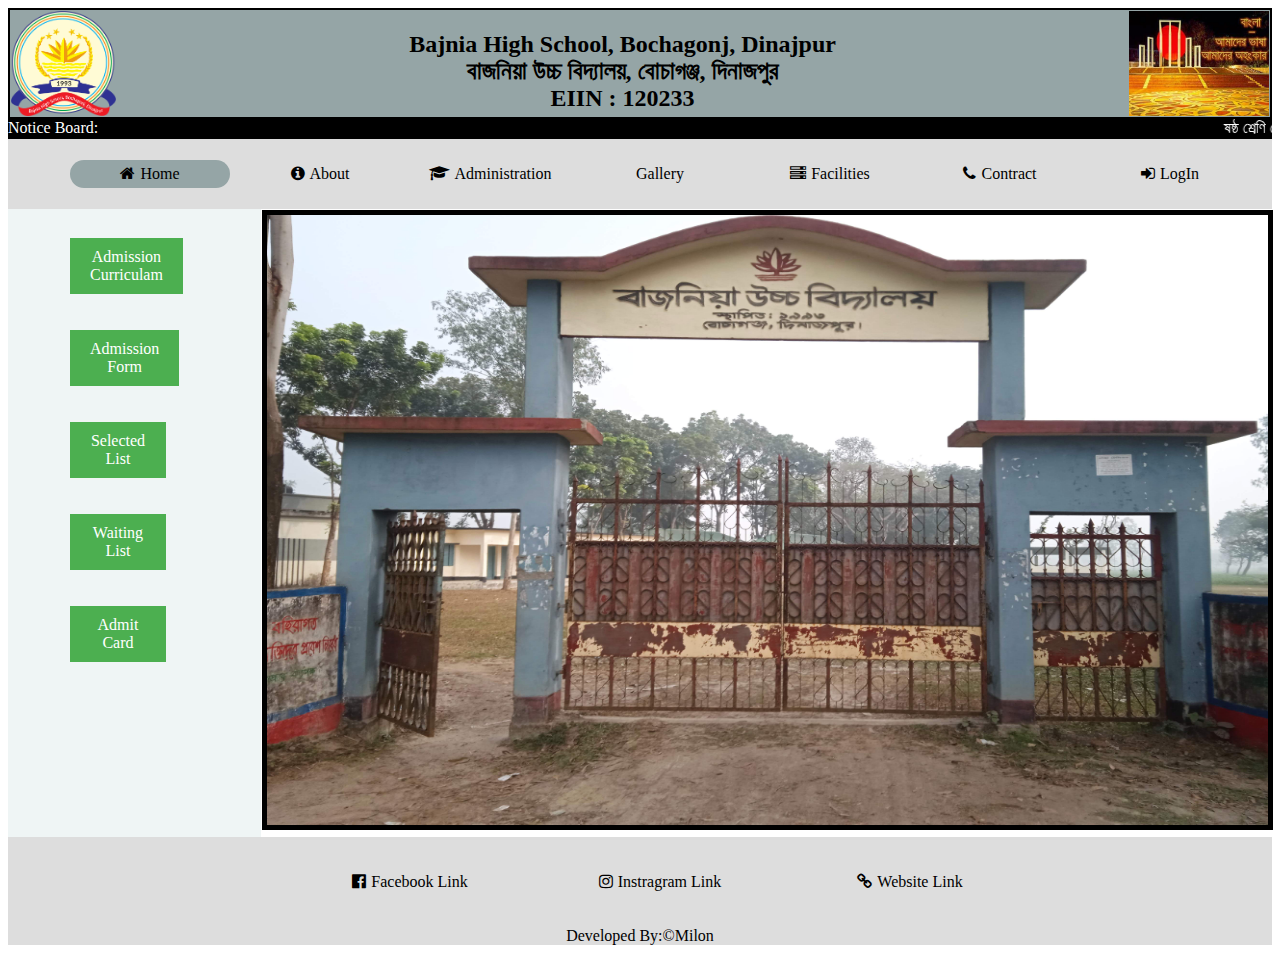
==== index.html @ 6690555d "html,css,javascript" ====
<html>
<head>
      <title>Bajnia High School</title>
<link rel="stylesheet" href="school.css">
<link rel="stylesheet" href="https://stackpath.bootstrapcdn.com/font-awesome/4.7.0/css/font-awesome.min.css">

</head>
<body>
	<div id="header">
        <img id="im1" src="png.jpg" align="left">
	<img id="im2"src="milon.jpg"align="right">
	<h2>Bajnia High School, Bochagonj, Dinajpur</br>বাজনিয়া উচ্চ বিদ্যালয়, বোচাগঞ্জ, দিনাজপুর</br> EIIN : 120233</h2>
        </div>

	<div id="div1"> Notice Board:</div>
	<div id="div2"><marquee direction="left">ষষ্ঠ শ্রেণি থেকে নবম শ্রেণি পর্যন্ত ভর্তি এবং বই  বিতরণ চলিতেছে। 
                       দেশকে নিরক্ষর মুক্ত করার লক্ষ্যে সরকারের বিনামূল্যে বই বিতরণে আমরা সরকারের প্রতি  কৃতজ্ঞতা জ্ঞাপন করছি | </marquee></div>

       <div class="menu-bar">
         <ul>
	     <li class="active"><a href="index.html"><i class="fa fa-home"></i>Home</a></li>
              <li><a href="#"><i class="fa fa-info-circle"></i>About</a>
                <div class="sub-menu-1">
		 <ul>
			<li><a href="about.html">History</a></li>
			<li><a href="mission.html">Mission</a></li>
			<li><a href="vision.html">Vission</a></li>
		        
		 <ul>
		</div>
	      </li>
             <li><a href="#"><i class="fa fa-graduation-cap"></i>Administration</a>
                <div class="sub-menu-1">
		 <ul>
			<li><a href="governing body.html">Governing Body</a></li>
			<li><a href="Teacher inform.html">Teacher Information</a></li>
			<li><a href="staff.html">Staff Information</a></li>
		
		 <ul>
		</div>
	      </li>
	     </li>
            
	     <li><a href="#">Gallery</a>
		<div class="sub-menu-1">
		 <ul>
			<li><a href="photo gallery.html"><i class="fa fa-camera"></i>Photo Gallery</a></li>
			<li><a href="video gallery.html"><i class="fa fa-file-video-o"></i>Video Gallery</a></li>
		
		 <ul>
		</div>
               </li>
             <li><a href="facilities.html"><i class="fa fa-server"></i>Facilities</a></li>
	     <li><a href="contract.html"><i class="fa fa-phone"></i>Contract</a></li>

              <li><a href="login.html"><i class="fa fa-sign-in"></i>LogIn</a></li>		
	 </ul>
       </div>


     <div class="menu-bar2">
        <ul>
		<li><a href="processing.html">Admission Curriculam</a></li>
		<li><a href="form.html">Admission Form</a></li>
		<li><a href="processing.html">Selected List</a></li>
		<li><a href="processing.html">Waiting List</a></li>
		<li><a href="processing.html">Admit Card</a></li>
	</ul>
     </div>
        
      <div class="main">
 <script>
var i = 0; 			// Start Point
var images = [];	// Images Array
var time = 3000;	// Time Between Switch
	 
// Image List
images[0] = "image1.jpg";
images[1] = "image2.jpg";
images[2] = "image3.jpg";
images[3] = "image4.jpg";
images[4] = "image5.jpg";
images[5] = "image6.jpg";

// Change Image
function changeImg(){
	document.slide.src = images[i];

	// Check If Index Is Under Max
	if(i < images.length - 1){
	  // Add 1 to Index
	  i++; 
	} else { 
		// Reset Back To O
		i = 0;
	}

	// Run function every x seconds
	setTimeout("changeImg()", time);
}

// Run function when page loads
window.onload=changeImg;
</script>
<img class="main-image" name="slide" width=100% height=69% />
     </div>
      

 

      <div class="lower">

       <div class="menu-bar-bottom">
	<ul>
		<li><a href="https://web.facebook.com/profile.php?id=100041804762031"><i class="fa fa-facebook-official"></i>Facebook Link</a></li>
		<li><a href="https://www.sohopathi.com/bajnia-high-school/"><i class="fa fa-instagram"></i>Instragram Link</a></li>
		<li><a href="https://www.sohopathi.com/bajnia-high-school/"><i class="fa fa-link"></i>Website Link</a></li>
	</ul> 
       </div> 
               <div style="text-align:center">Developed By:&copy;Milon</div>
      </div>	
</body>
</html>
---- school.css ----
#header{
   background-color:#95A5A6;
   text-align:center;
    width:auto;
    height:105;
    border-style: solid;
    border-width: 2px;
    padding:1px;
}
#header #im1{
 max-width:200;
 max-height:105;
}
#header #im2{
 max-width:200;
 max-height:105;
}

#div1{
float:left;
background-color:Black;
color:white;
width:10%;
height:20;
}
#div2{
float:right;
max-width:100%;
background-color:black;
color:white;
width:90%;
height:20;
}
.menu-bar{
background-color:#ddd;
text-align:center;
}
.menu-bar ul{
display:inline-flex;
list-style:none;
color:white;
}
.menu-bar ul li{
width:150px;
margin:5px;
padding:5px;
}
.menu-bar ul li a{
text-decoration: none;
color:black;
}

.active, .menu-bar ul li:hover{
background:#95A5A6;
border-radius:100px;
}

.menu-bar .fa{
margin-right:5px;
}


.sub-menu-1{
display:none;
}
.menu-bar ul li:hover .sub-menu-1{

display:block;
position:absolute;
background-color:#ddd;
margin-top:5px;
margin-left:-15px;
}

.menu-bar ul li:hover .sub-menu-1 ul{
display:block;
margin-right:30px;
}
.menu-bar ul li:hover .sub-menu-1 ul li{
width:100px;
margin:10px;
padding:5px;
margin-right:-5px
text-align:left;
}
.menu-bar ul li:hover .sub-menu-1 ul li a:hover{
background-color:#95A5A6;
}



.menu-bar2{
float:left;
background-color:#eff5f5;
width:20%;
height:71%;
text-align:center;
}

.menu-bar2 ul{
list-style:none;
color:black;
}
.menu-bar2 ul li{
width:100px;
margin:10px;
padding:10px;
}
.menu-bar2 ul li a{
background-color: #4CAF50;
  border: none;
  color: white;
  padding: 10px 20px;
  text-align: center;
  text-decoration: none;
  display: inline-block;
  font-size: 16px;
  margin: 3px 2px;
  cursor: pointer;
}

.main{
float:left;
background-color:white;
width:79.2%;
height:auto;
margin:1px;
}
.main-image{
border:5px solid black;

}


.lower{
clear:both;
background-color:#ddd;
}

.menu-bar-bottom{
background-color:#ddd;
text-align:center;
}
.menu-bar-bottom ul{
display:inline-flex;
list-style:none;
}
.menu-bar-bottom ul li{
width:210px;
margin:10px;
padding:10px;
}
.menu-bar-bottom ul li a{
text-decoration: none;
color:black;
}
.menu-bar-bottom .fa{
margin-right:5px;
}
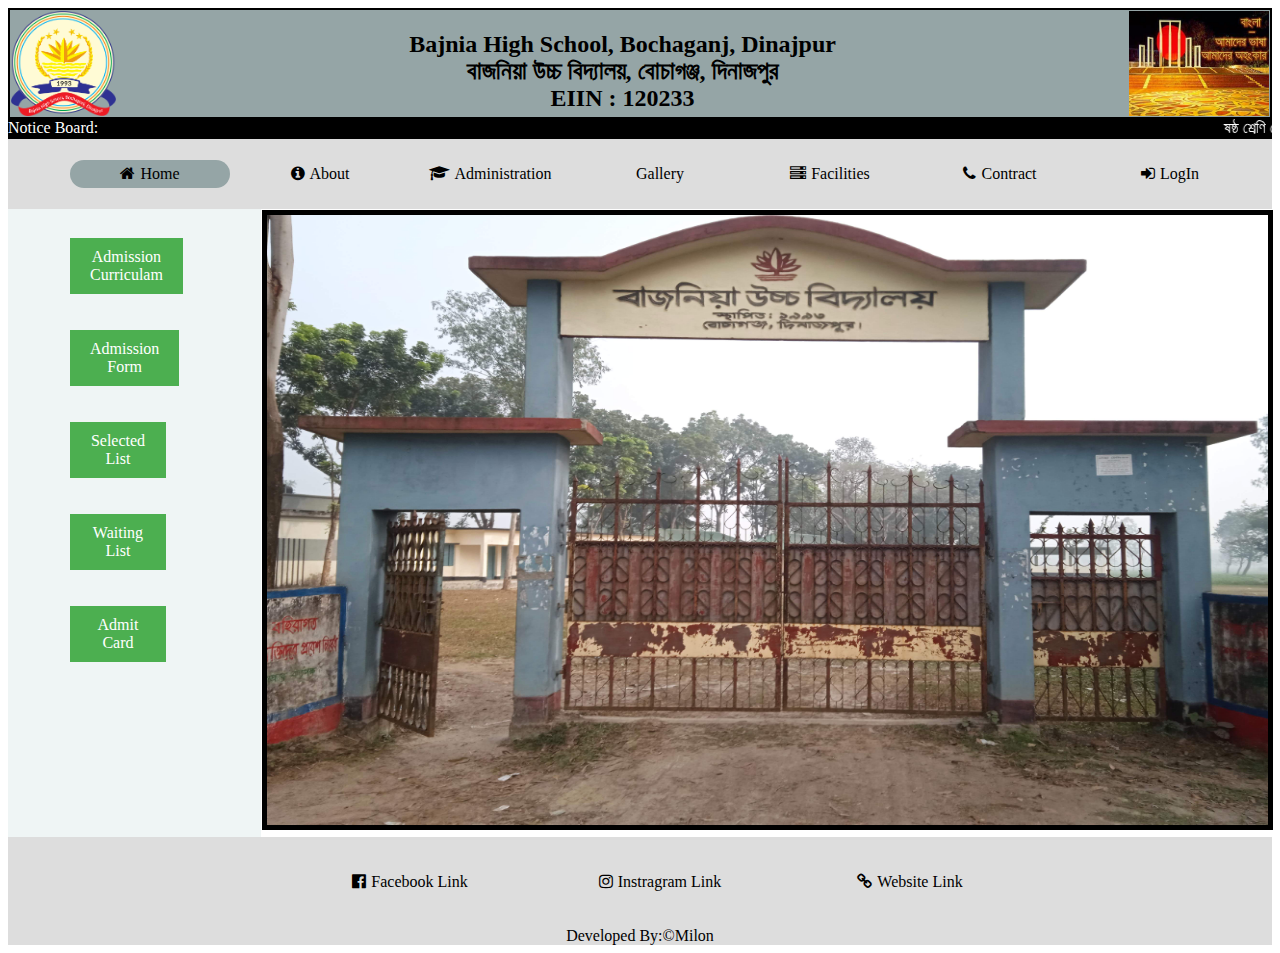
==== commit 6129a85b: "Update index.html" ====
--- a/index.html
+++ b/index.html
@@ -9,7 +9,7 @@
 	<div id="header">
         <img id="im1" src="png.jpg" align="left">
 	<img id="im2"src="milon.jpg"align="right">
-	<h2>Bajnia High School, Bochagonj, Dinajpur</br>বাজনিয়া উচ্চ বিদ্যালয়, বোচাগঞ্জ, দিনাজপুর</br> EIIN : 120233</h2>
+	<h2>Bajnia High School, Bochaganj, Dinajpur</br>বাজনিয়া উচ্চ বিদ্যালয়, বোচাগঞ্জ, দিনাজপুর</br> EIIN : 120233</h2>
         </div>
 
 	<div id="div1"> Notice Board:</div>
@@ -120,4 +120,4 @@
                <div style="text-align:center">Developed By:&copy;Milon</div>
       </div>	
 </body>
-</html>+</html>
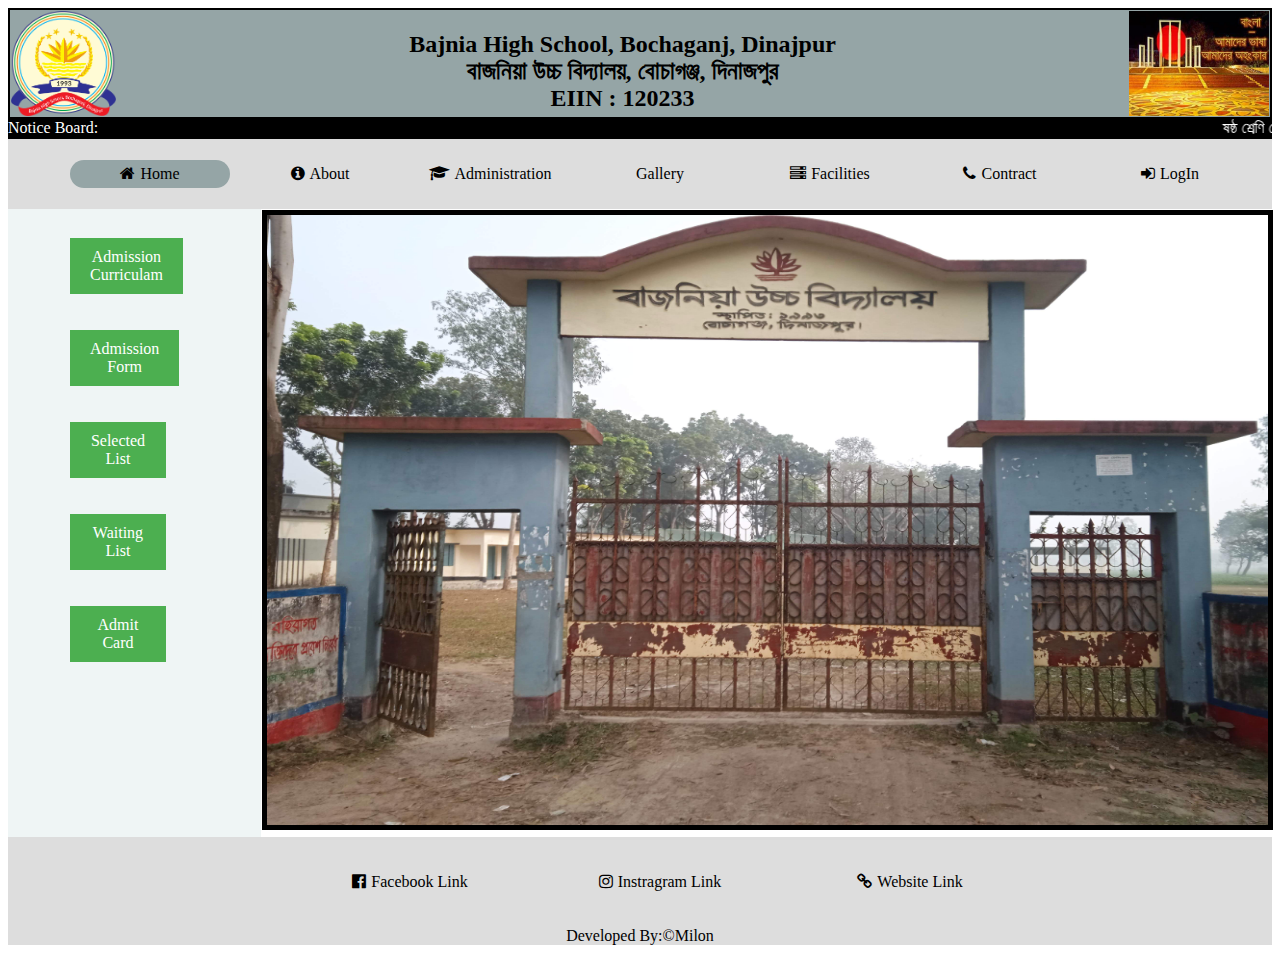
==== commit 79064b56: "Update index.html" ====
--- a/index.html
+++ b/index.html
@@ -1,6 +1,8 @@
 <html>
 <head>
+	<meta charset="utf-8">
       <title>Bajnia High School</title>
+	<meta name="viewport" content="width=device-width,initial-scale=1.0">
 <link rel="stylesheet" href="school.css">
 <link rel="stylesheet" href="https://stackpath.bootstrapcdn.com/font-awesome/4.7.0/css/font-awesome.min.css">
 
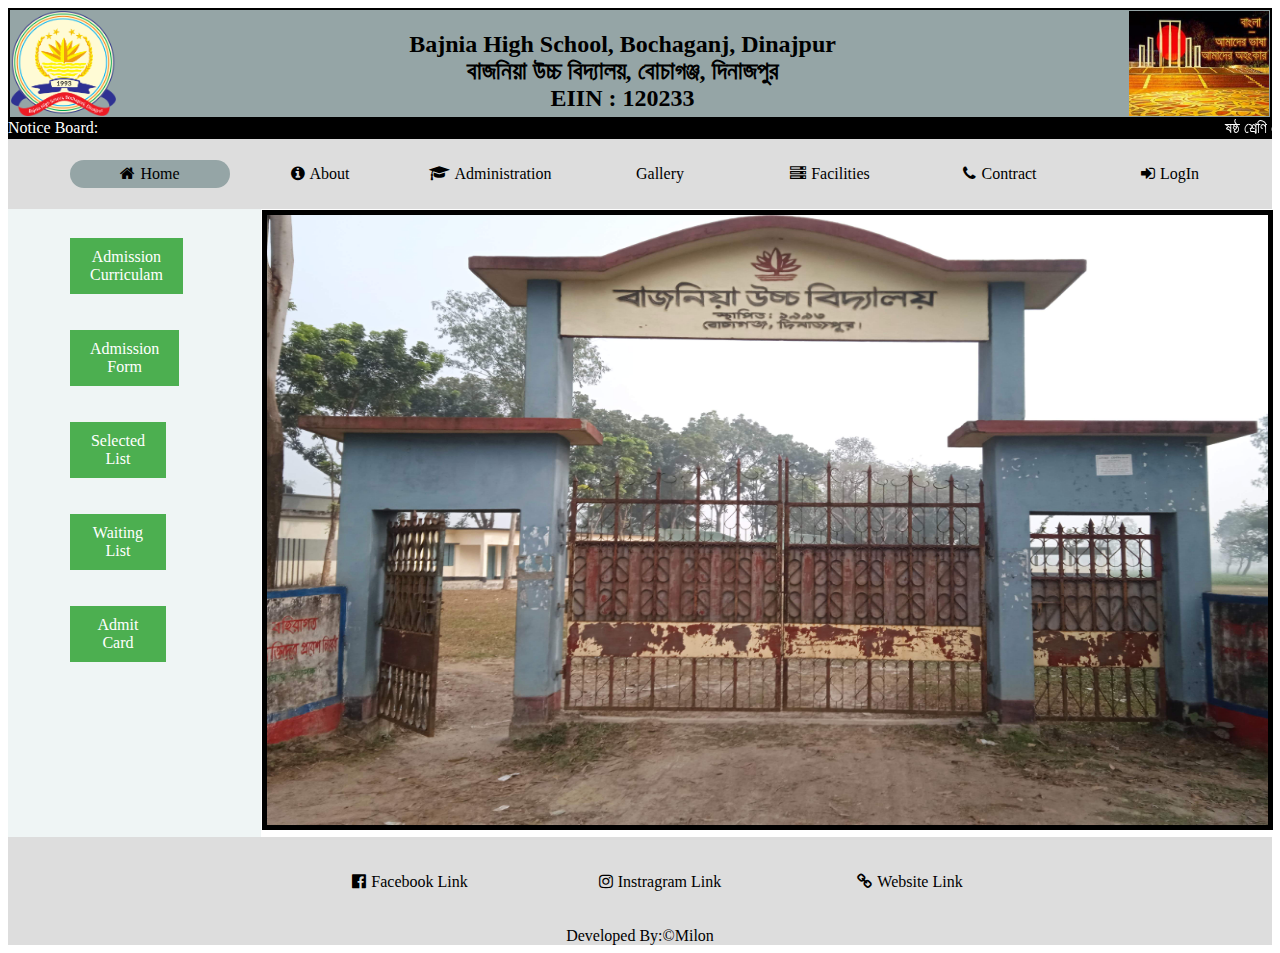
==== commit 18fdc360: "Update index.html" ====
--- a/index.html
+++ b/index.html
@@ -8,6 +8,7 @@
 
 </head>
 <body>
+	<script>alert("Browse this website on your laptop or desktop.")</script>
 	<div id="header">
         <img id="im1" src="png.jpg" align="left">
 	<img id="im2"src="milon.jpg"align="right">
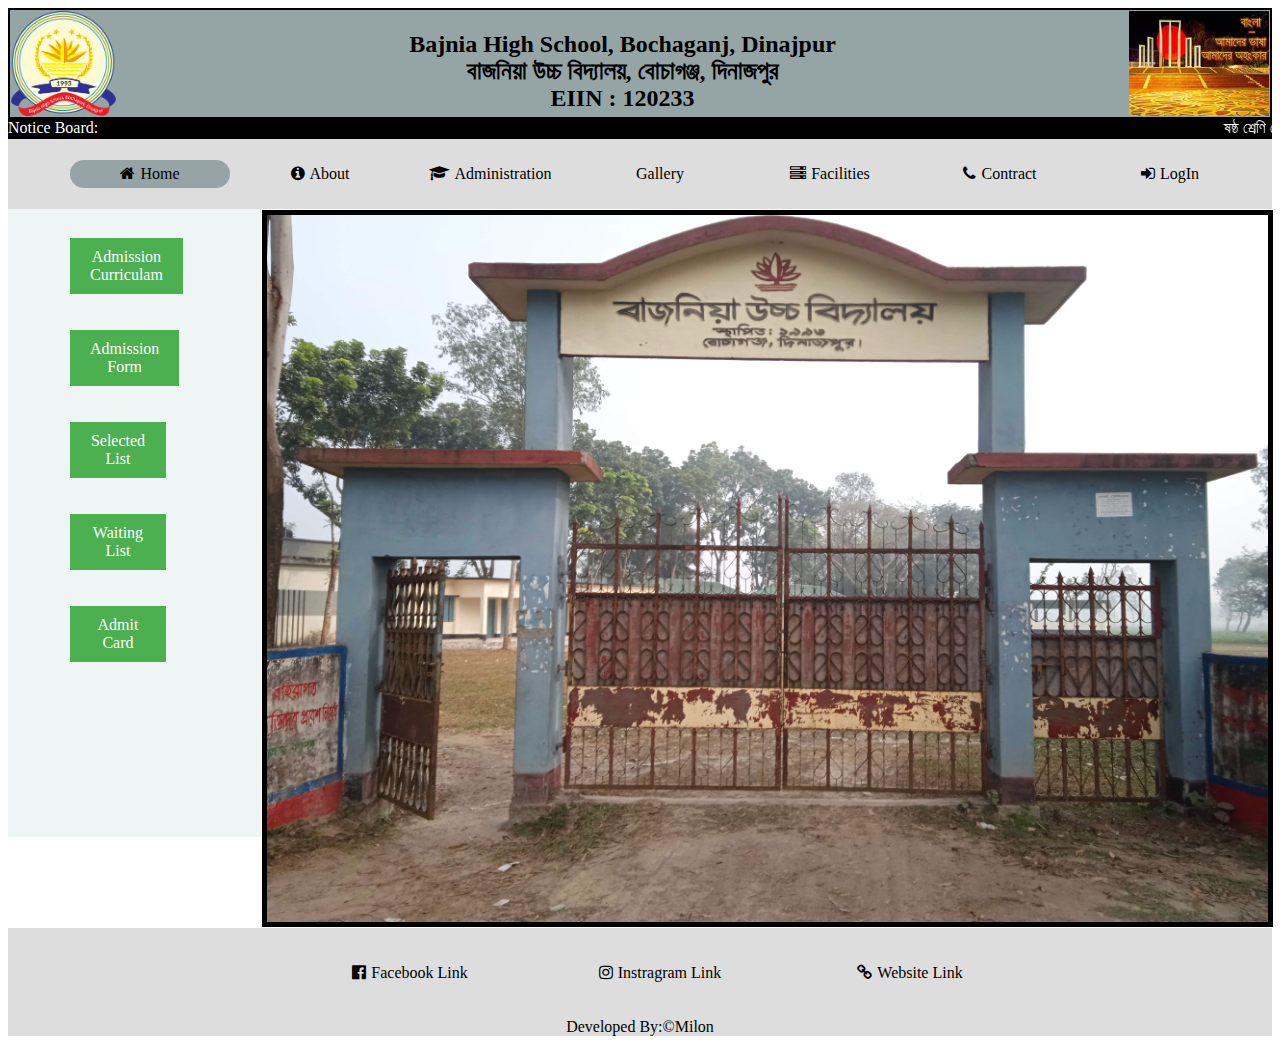
==== commit 05a3530c: "Update index.html" ====
--- a/index.html
+++ b/index.html
@@ -105,7 +105,7 @@
 // Run function when page loads
 window.onload=changeImg;
 </script>
-<img class="main-image" name="slide" width=100% height=69% />
+<img class="main-image" name="slide" width=100% height=80% />
      </div>
       
 
